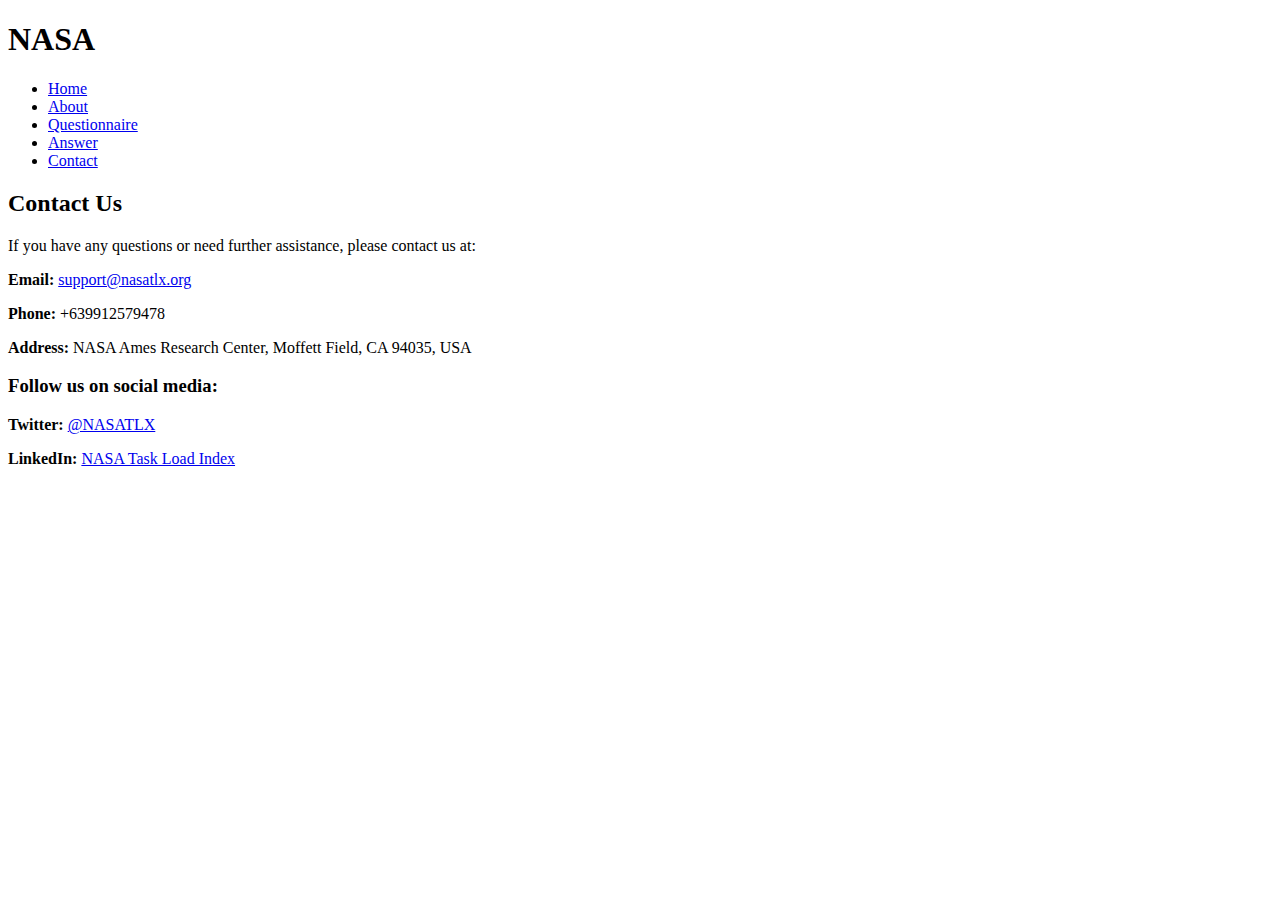
==== contact.html @ 0e8e772a "Update contact.html" ====
<!DOCTYPE html>
<html lang="en">
<head>
    <meta charset="UTF-8">
    <meta name="viewport" content="width=device-width, initial-scale=1.0">
    <title>Document</title>
    <link rel="stylesheet" href="css/style.css">
</head>
<body>
    <header>
        <h1 class="logo-name">NA<span>SA</span></h1>
         
      <nav class="nav">
        <ul class="nav-list">
          <li><a class="nav-link" href="index.html">Home</a></li>
          <li><a class="nav-link" href="about.html">About</a></li>
          <li><a class="nav-link" href="questionnaire.html">Questionnaire</a></li>
          <li><a class="nav-link" href="answer.html">Answer</a></li>
          <li><a class="nav-link" href="contact.html">Contact</a></li>
        </ul>
      </nav>
    </header>

    <section>
        <div class="container2">
            <h2>Contact Us</h2>
            <p>If you have any questions or need further assistance, please contact us at:</p>
            <p><strong>Email:</strong> <a href="mailto:support@nasatlx.org">support@nasatlx.org</a></p>
            <p><strong>Phone:</strong> +639912579478</p>
            <p><strong>Address:</strong> NASA Ames Research Center, Moffett Field, CA 94035, USA</p>

            <h3>Follow us on social media:</h3>
            <p><strong>Twitter:</strong> <a href="https://twitter.com/NASATLX" target="_blank">@NASATLX</a></p>
            <p><strong>LinkedIn:</strong> <a href="https://linkedin.com/in/NASA-Task-Load-Index" target="_blank">NASA Task Load Index</a></p>
        </div>
    </section>
</body>
</html>
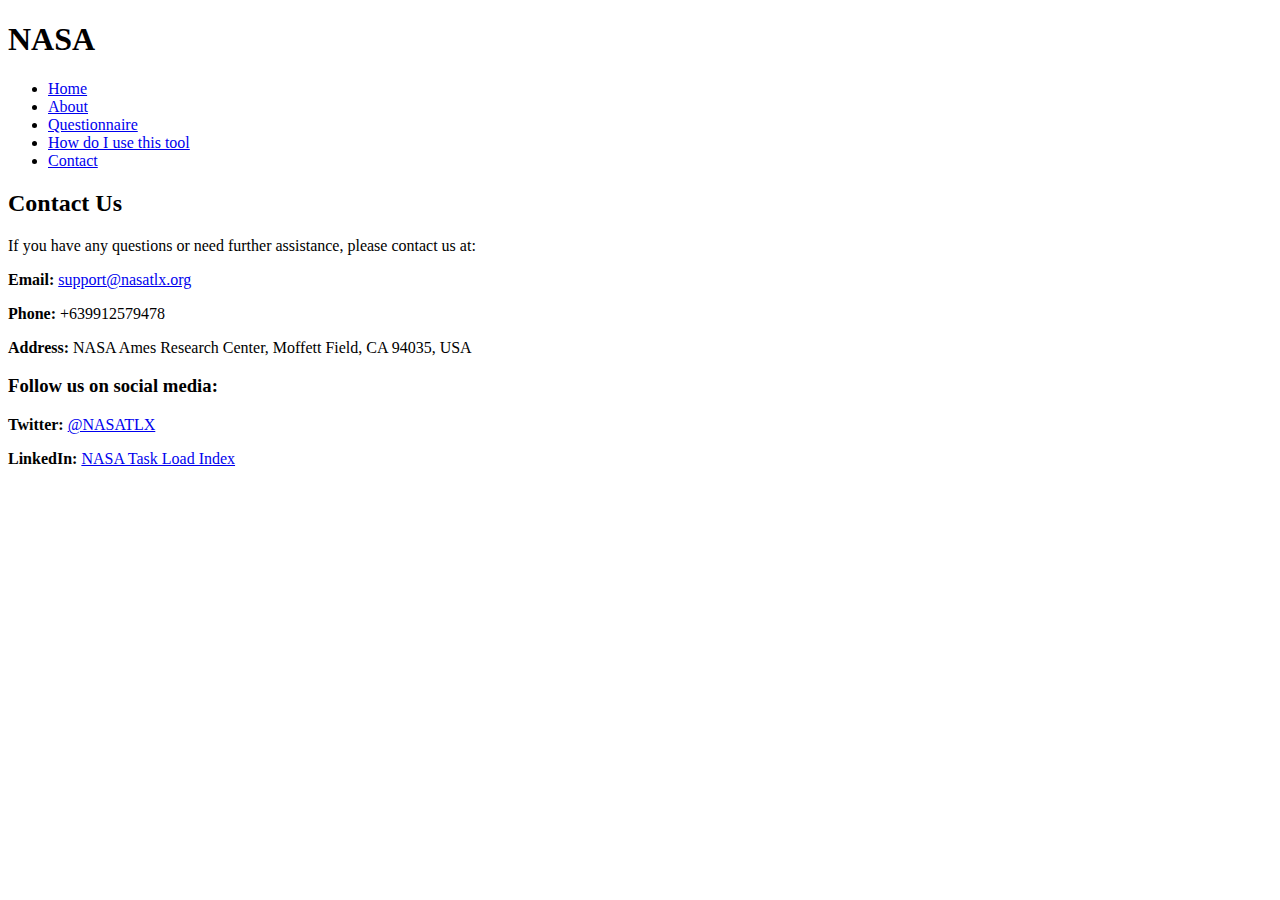
==== commit 9a468c11: "Update contact.html" ====
--- a/contact.html
+++ b/contact.html
@@ -15,7 +15,7 @@
           <li><a class="nav-link" href="index.html">Home</a></li>
           <li><a class="nav-link" href="about.html">About</a></li>
           <li><a class="nav-link" href="questionnaire.html">Questionnaire</a></li>
-          <li><a class="nav-link" href="answer.html">Answer</a></li>
+          <li><a class="nav-link" href="tool.html">How do I use this tool</a></li>
           <li><a class="nav-link" href="contact.html">Contact</a></li>
         </ul>
       </nav>
